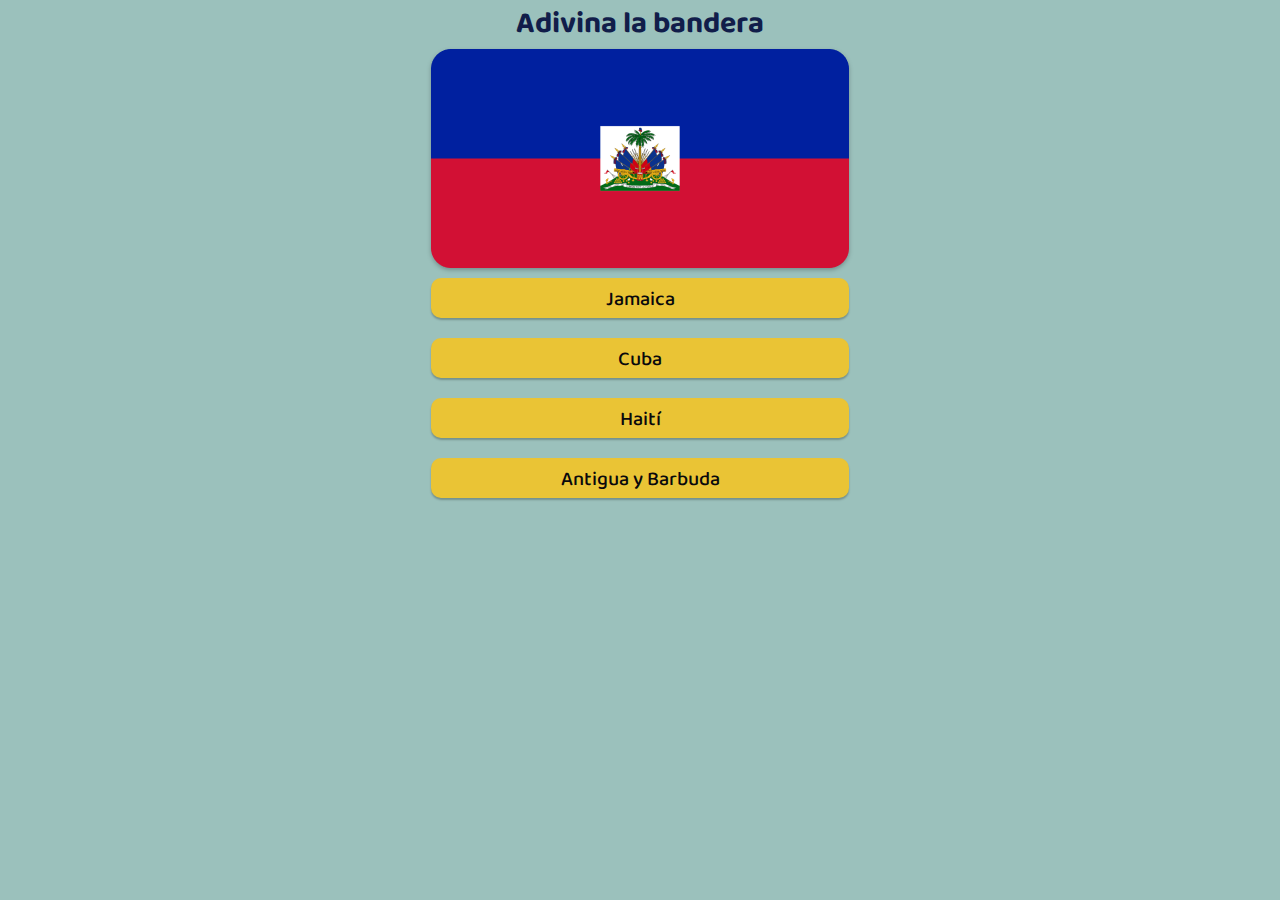
==== banderas.html @ c7ffd4a9 "Subiendo todo" ====
<!DOCTYPE html>
<html lang="es">
<head>
    <meta charset="UTF-8">
    <meta http-equiv="X-UA-Compatible" content="IE=edge">
    <meta name="viewport" content="width=device-width, initial-scale=1.0">
    <!-- Google fonts -->
    <link rel="preconnect" href="https://fonts.googleapis.com">
    <link rel="preconnect" href="https://fonts.gstatic.com" crossorigin>
    <link href="https://fonts.googleapis.com/css2?family=Baloo+Chettan+2:wght@400;500;700&display=swap" rel="stylesheet">
    <!-- CSS -->
    <link rel="stylesheet" href="estilos/estilo.css">
    <title>GeoQuiz | Adivina las banderas</title>
</head>
<body class="bodyBanderas">
    <main id="mainBanderas">
        <h1>Adivina la bandera</h1>
        <img id="imagenBandera" src="" alt="bandera">
        <button class="btnTextoOpcion"></button>
        <button class="btnTextoOpcion"></button>
        <button class="btnTextoOpcion"></button>
        <button class="btnTextoOpcion"></button>
    </main>
    <script src="js/banderas.js"></script>
</body>
</html>
---- estilos/estilo.css ----
* {
  margin: 0;
  padding: 0;
}

/* Vista PC */
.bodyIndex {
  background-color: #9BC1BC;
  display: -webkit-box;
  display: -ms-flexbox;
  display: flex;
  -webkit-box-pack: center;
      -ms-flex-pack: center;
          justify-content: center;
  -ms-flex-line-pack: center;
      align-content: center;
  min-height: 100vh;
}

.bodyIndex .mainCentrado {
  display: -webkit-box;
  display: -ms-flexbox;
  display: flex;
  -webkit-box-orient: vertical;
  -webkit-box-direction: normal;
      -ms-flex-flow: column nowrap;
          flex-flow: column nowrap;
  -webkit-box-pack: center;
      -ms-flex-pack: center;
          justify-content: center;
  -ms-flex-line-pack: center;
      align-content: center;
}

.bodyIndex .mainCentrado h1 {
  font-family: "Baloo Chettan 2", cursive;
  font-size: 40px;
  text-align: center;
  color: #111D4A;
  font-weight: 700;
  margin-bottom: 20px;
}

.bodyIndex .mainCentrado a {
  text-decoration: none;
}

.bodyIndex .mainCentrado__divContenedorOpciones {
  display: -webkit-box;
  display: -ms-flexbox;
  display: flex;
  -webkit-box-orient: horizontal;
  -webkit-box-direction: normal;
      -ms-flex-flow: row nowrap;
          flex-flow: row nowrap;
  -webkit-box-pack: justify;
      -ms-flex-pack: justify;
          justify-content: space-between;
  width: 75vw;
}

.bodyIndex .mainCentrado__divContenedorOpciones__opcion {
  width: 500px;
  border-radius: 30px;
  overflow: hidden;
  -webkit-box-shadow: 0px 4px 4px rgba(0, 0, 0, 0.25);
          box-shadow: 0px 4px 4px rgba(0, 0, 0, 0.25);
  -webkit-transition: 0.2s;
  transition: 0.2s;
}

.bodyIndex .mainCentrado__divContenedorOpciones__opcion div {
  background-color: #eac335d2;
  display: -webkit-box;
  display: -ms-flexbox;
  display: flex;
  -webkit-box-pack: center;
      -ms-flex-pack: center;
          justify-content: center;
  -ms-flex-line-pack: center;
      align-content: center;
  height: 300px;
}

.bodyIndex .mainCentrado__divContenedorOpciones__opcion div h2 {
  display: block;
  margin: auto 0;
  font-family: "Baloo Chettan 2", cursive;
  text-align: center;
  font-size: 30px;
  font-weight: 500;
  color: #92140C;
  -webkit-transition: 0.2s;
  transition: 0.2s;
}

.bodyIndex .mainCentrado__divContenedorOpciones__opcion div h2:hover {
  -webkit-transform: scale(1.2);
          transform: scale(1.2);
  font-weight: 700;
}

.bodyIndex .mainCentrado__divContenedorOpciones__opcion:hover {
  -webkit-box-shadow: 0px 8px 8px rgba(0, 0, 0, 0.25);
          box-shadow: 0px 8px 8px rgba(0, 0, 0, 0.25);
  -webkit-transform: scale(1.05);
          transform: scale(1.05);
}

.bodyIndex .mainCentrado__divContenedorOpciones .divBandera {
  background-image: url("../img/banderas.jpg");
  background-size: cover;
  background-position: center;
}

.bodyIndex .mainCentrado__divContenedorOpciones .divCapital {
  background-image: url("../img/capitales.jpg");
  background-size: cover;
  background-position: center;
}

.bodyBanderas {
  background-color: #9BC1BC;
  display: -webkit-box;
  display: -ms-flexbox;
  display: flex;
  -webkit-box-pack: center;
      -ms-flex-pack: center;
          justify-content: center;
  -ms-flex-line-pack: center;
      align-content: center;
  min-height: 100vh;
}

.bodyBanderas main {
  display: -webkit-box;
  display: -ms-flexbox;
  display: flex;
  -webkit-box-orient: vertical;
  -webkit-box-direction: normal;
      -ms-flex-flow: column nowrap;
          flex-flow: column nowrap;
}

.bodyBanderas main h1 {
  font-family: "Baloo Chettan 2", cursive;
  font-size: 30px;
  text-align: center;
  color: #111D4A;
  font-weight: 700;
}

.bodyBanderas main #imagenBandera {
  margin-top: 5px;
  margin-bottom: 10px;
  -webkit-filter: drop-shadow(0px 2px 2px rgba(0, 0, 0, 0.25));
          filter: drop-shadow(0px 2px 2px rgba(0, 0, 0, 0.25));
}

.bodyBanderas main .btnTextoOpcion {
  font-family: "Baloo Chettan 2", cursive;
  font-weight: 500;
  font-size: 20px;
  border: none;
  border-radius: 10px;
  margin-bottom: 20px;
  padding: 5px 0;
  background-color: #EAC435;
  color: #0A090C;
  -webkit-box-shadow: 0px 2px 2px rgba(0, 0, 0, 0.25);
          box-shadow: 0px 2px 2px rgba(0, 0, 0, 0.25);
  cursor: pointer;
  -webkit-transition: 0.2s;
  transition: 0.2s;
}

.bodyBanderas main .btnTextoOpcion:hover {
  background-color: #f8cf3b;
  -webkit-box-shadow: 0px 4px 4px rgba(0, 0, 0, 0.25);
          box-shadow: 0px 4px 4px rgba(0, 0, 0, 0.25);
}

.bodyBanderas main .btnSiguiente {
  font-family: "Baloo Chettan 2", cursive;
  font-weight: 500;
  font-size: 20px;
  border: none;
  border-radius: 10px;
  margin-bottom: 20px;
  padding: 10px 0;
  background-color: #111D4A;
  color: #FFFFFF;
  -webkit-box-shadow: 0px 2px 2px rgba(0, 0, 0, 0.25);
          box-shadow: 0px 2px 2px rgba(0, 0, 0, 0.25);
  cursor: pointer;
  -webkit-transition: 0.2s;
  transition: 0.2s;
}

.bodyBanderas main .btnSiguiente:hover {
  background-color: #1b2d6e;
  -webkit-box-shadow: 0px 4px 4px rgba(0, 0, 0, 0.25);
          box-shadow: 0px 4px 4px rgba(0, 0, 0, 0.25);
}

/* Para vista en tablet */
@media only screen and (min-width: 600px) and (max-width: 960px) {
  .bodyIndex .mainCentrado h1 {
    font-size: 80px;
    text-align: center;
    color: #111D4A;
    font-weight: 700;
    margin-bottom: 20px;
  }
  .bodyIndex .mainCentrado__divContenedorOpciones {
    margin: 0 auto;
  }
  .bodyIndex .mainCentrado__divContenedorOpciones__opcion {
    width: 35vw;
  }
  .bodyIndex .mainCentrado__divContenedorOpciones__opcion div {
    height: 200px;
  }
}

/* Para vista en celular */
@media only screen and (max-width: 600px) {
  .bodyIndex .mainCentrado h1 {
    font-size: 80px;
    text-align: center;
    color: #111D4A;
    font-weight: 700;
    margin-bottom: 20px;
  }
  .bodyIndex .mainCentrado__divContenedorOpciones {
    margin: 0 auto;
    -webkit-box-orient: vertical;
    -webkit-box-direction: normal;
        -ms-flex-direction: column;
            flex-direction: column;
  }
  .bodyIndex .mainCentrado__divContenedorOpciones__opcion {
    width: 75vw;
    margin-bottom: 20px;
  }
  .bodyIndex .mainCentrado__divContenedorOpciones__opcion div {
    height: 200px;
  }
  .bodyBanderas main {
    width: 300px;
  }
}
/*# sourceMappingURL=estilo.css.map */
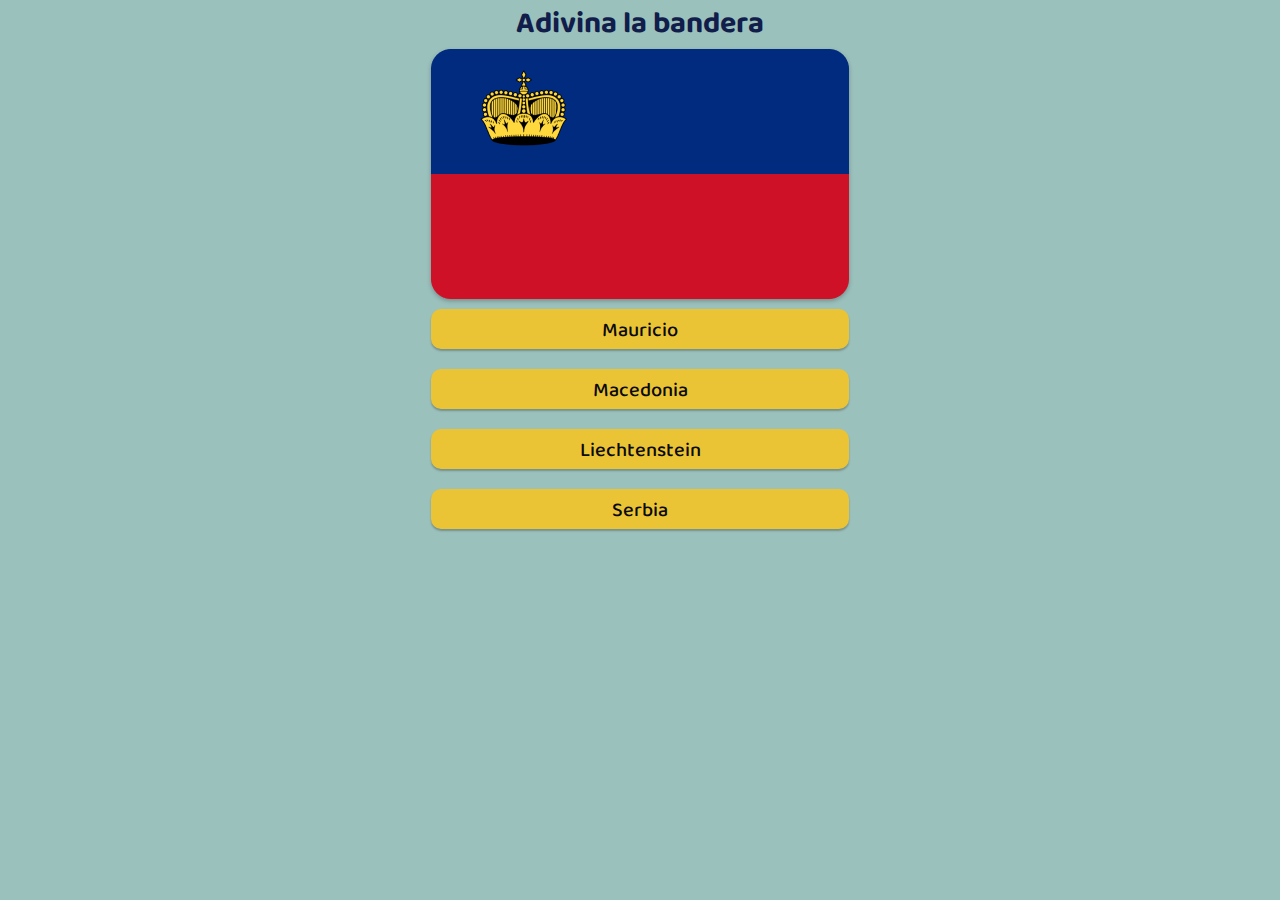
==== commit 30124216: "Agregando puntos y rondas" ====
--- a/banderas.html
+++ b/banderas.html
@@ -21,6 +21,7 @@
         <button class="btnTextoOpcion"></button>
         <button class="btnTextoOpcion"></button>
     </main>
+    <script src="js/preguntas_banderas.js"></script>
     <script src="js/banderas.js"></script>
 </body>
 </html>--- a/estilos/estilo.css
+++ b/estilos/estilo.css
@@ -203,6 +203,15 @@
           box-shadow: 0px 4px 4px rgba(0, 0, 0, 0.25);
 }
 
+.bodyBanderas main .puntosFinalesParrafo {
+  font-family: "Baloo Chettan 2", cursive;
+  font-size: 20px;
+  font-weight: 500;
+  color: #111D4A;
+  text-align: center;
+  margin-bottom: 10px;
+}
+
 /* Para vista en tablet */
 @media only screen and (min-width: 600px) and (max-width: 960px) {
   .bodyIndex .mainCentrado h1 {
